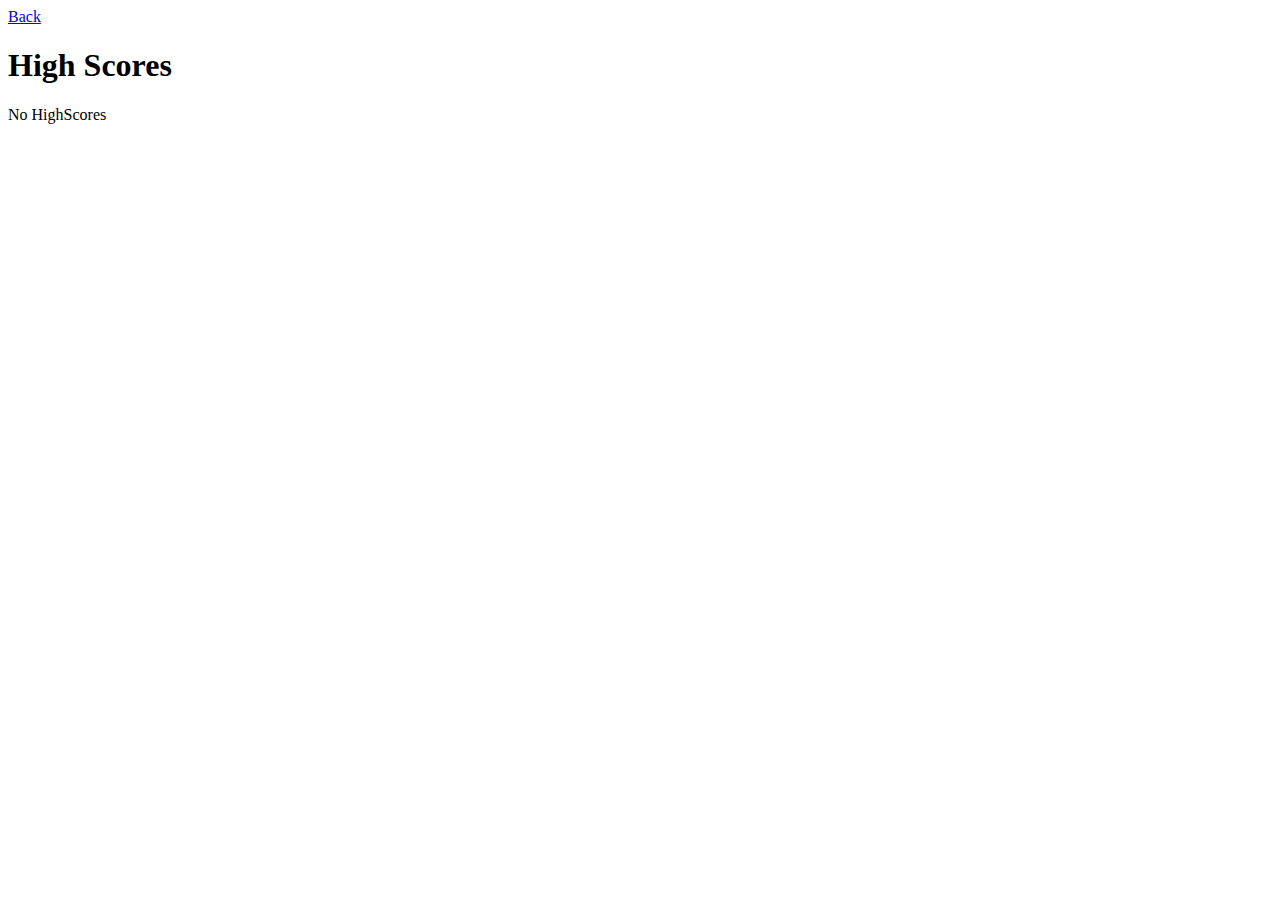
==== highScore.html @ c4073f91 "Added funcitonality to submit button to log the highscores and user initials" ====
<!DOCTYPE html>
<html lang="en">
<head>
    <meta charset="UTF-8">
    <meta http-equiv="X-UA-Compatible" content="IE=edge">
    <meta name="viewport" content="width=device-width, initial-scale=1.0">
    <title>High Scores</title>
</head>
<body>
    <a href="index.html">Back</a>
    <h1>High Scores</h1>
    <div class="highScore">

    </div>
    
    <script src="./Assets/JS/highscore.js"></script>
</body>
</html>
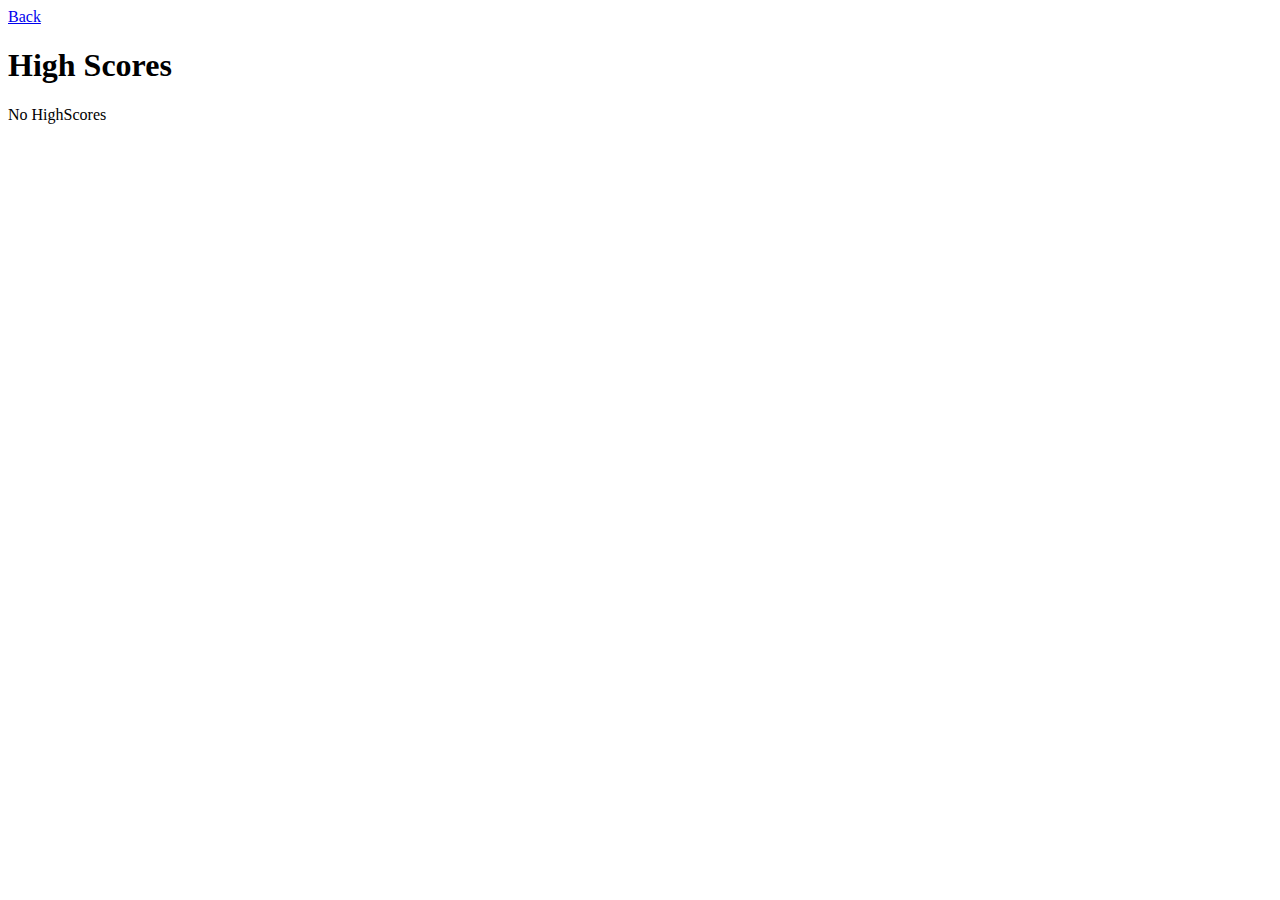
==== commit b01336d4: "Added styling to the high scores link to make it larger and align with the quiz." ====
--- a/highScore.html
+++ b/highScore.html
@@ -4,6 +4,7 @@
     <meta charset="UTF-8">
     <meta http-equiv="X-UA-Compatible" content="IE=edge">
     <meta name="viewport" content="width=device-width, initial-scale=1.0">
+    <link rel="stylesheet" href="./Assets/CSS/style.css">
     <title>High Scores</title>
 </head>
 <body>
--- a/Assets/CSS/style.css
+++ b/Assets/CSS/style.css
@@ -0,0 +1,94 @@
+* {
+  /* font-family:'Segoe UI', Tahoma, Geneva, Verdana, sans-serif; */
+  font-family: "Estonia", cursive;
+}
+
+header {
+  display: flex;
+  justify-content: center;
+}
+
+#quizTitle {
+  color: red;
+  font-size: 100px;
+  /* Whay didn't margin: 0 auto or display: flex, justify-content: center work to move this to the center?; you forgot to link the sheet lol :) */
+}
+
+.timerDisplay {
+  display: flex;
+  flex-direction: column;
+  align-items: center;
+}
+
+#timer {
+  font-size: 30px;
+}
+
+#mainContainer {
+  display: flex;
+  align-content: stretch;
+  justify-content: space-evenly;
+  align-items: baseline;
+}
+
+#startBtn {
+  display: block;
+  font-size: 40px;
+}
+
+#questionContainer {
+  display: grid;
+  flex-direction: column;
+  align-items: center;
+  justify-content: center;
+  justify-items: center;
+  max-width: 90%;
+  padding: 50px;
+  visibility: hidden;
+}
+
+#question {
+  font-size: 50px;
+}
+
+/* #answerChoices{
+    
+} */
+
+li {
+  list-style-type: none;
+  padding: 5px;
+}
+
+.button {
+  font-size: 30px;
+}
+
+.hide {
+  display: none;
+}
+
+.scoreCount {
+  font-size: 45px;
+  display: flex;
+  justify-content: center;
+}
+
+#finalScore {
+  color: black;
+  visibility: hidden;
+  align-content: space-around;
+  flex-wrap: wrap;
+  flex-direction: column;
+}
+
+#submitBtn {
+  font-size: 25px;
+}
+
+#highScoreLink {
+    display: flex;
+    justify-content: center;
+    font-size: 40px;
+    padding-top: 20px;
+}